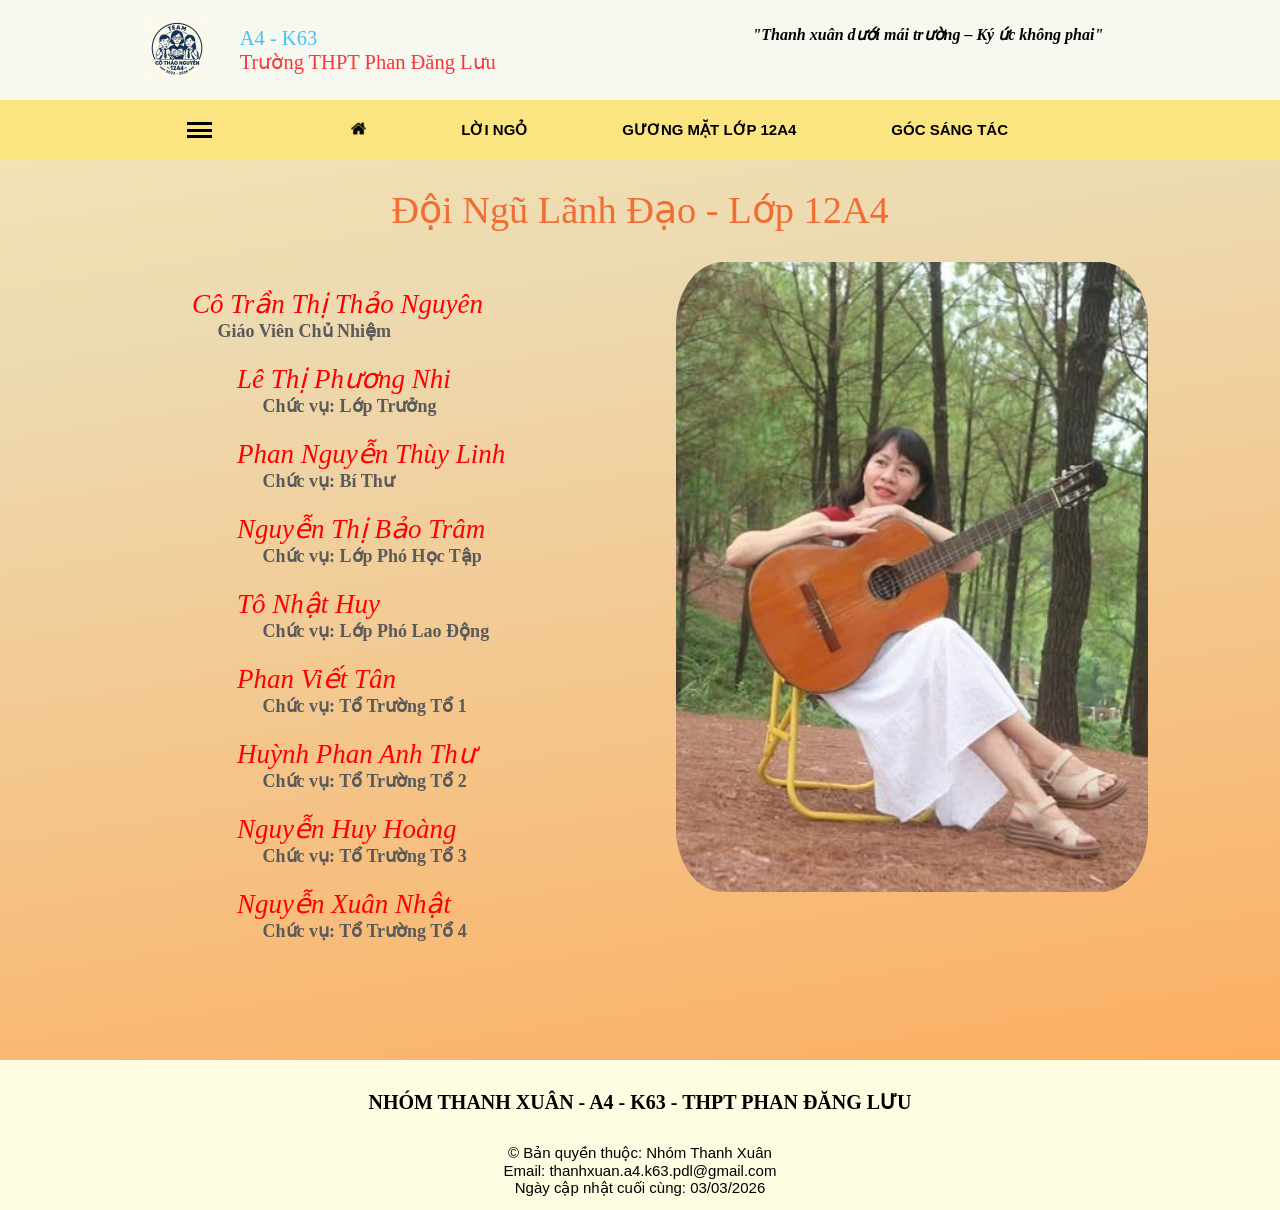
==== html/bancansu.html @ f884e47a "Khởi tạo dự án" ====
<!DOCTYPE html>
<html lang="vn">

<head>
    <meta charset="UTF-8">
    <meta name="viewport" content="width=device-width, initial-scale=1.0">
    <title>Ban Cán Sự - Lớp 12A4</title>
    <link rel="stylesheet" href="../css/csschung.css">
    <link rel="stylesheet" href="../css/bancansu.css">
    <script src="https://code.jquery.com/jquery-3.6.0.min.js"></script>
</head>

<body>
    <!-- Header -->
    <header>
        <div class="information">
            <div class="informationlogo">
                <a href="../index.html" id="informationlogo"><img src="../img/logo.png" alt="logo"
                        id="informationimg"></a>
            </div>
            <div class="informationtext">
                <p class="informationname1">A4 - K63</p>
                <p class="informationname2">Trường THPT Phan Đăng Lưu</p>
            </div>
            <div class="informationslogan">
                <h3 id="slogan">"Thanh xuân dưới mái trường – Ký ức không phai"</h3>
            </div>
        </div>
    </header>
    <!-- Navigation -->
    <nav id="navigation">
        <div class="mini-menu">
            <div class="container">
                <div class="bar1"></div>
                <div class="bar2"></div>
                <div class="bar3"></div>
            </div>
            <ul class="menu3g">
                <li class="trangchu3g">
                    <a href="../index.html">Trang chủ</a>
                </li>
                <li class="loingo3g">
                    <a href="../html/loingo.html">Lời ngỏ</a>
                </li>
                <li class="guongmat12a43g">
                    Gương mặt lớp 12A4
                    <ul class="ulguongmat12a43g">
                        <li class="libancansu">
                            <a href="../html/bancansu.html">Ban cán sự</a>
                        </li>
                        <li class="lithanhvientieubieu">
                            <a href="../html/thanhvientieubieu.html">Thành viên tiêu biểu</a>
                        </li>
                        <li class="lithanhvienlop">
                            <a href="../html/thanhvienlop.html">Thành viên lớp</a>
                        </li>
                    </ul>
                </li>
                <li class="gocsangtac3g">
                    <a href="../html/gocsangtac.html">Góc sáng tác</a>
                </li>
            </ul>
        </div>
        </div>
        <div class="main-menu">
            <ul class="ulmain-menu">
                <li class="dieuhuong home">
                    <a href="../index.html" class="ahome"><img src="../img/home.png" alt="Home" class="homeimg" /></a>
                </li>
                <li class="dieuhuong loingo">
                    <a href="../html/loingo.html">LỜI NGỎ</a>
                </li>
                <li class="dieuhuong guongmatlop12a4">
                    <div class="aguongmatlop12a4">GƯƠNG MẶT LỚP 12A4</div>
                    <ul class="menuguongmatlop12a4">
                        <li class="guongmat bancansu">
                            <a href="../html/bancansu.html">Ban cán sự</a>
                        </li>
                        <li class="guongmat thanhvientieubieu">
                            <a href="../html/thanhvientieubieu.html">Thành viên tiêu biểu</a>
                        </li>
                        <li class="guongmat thanhvienlop">
                            <a href="../html/thanhvienlop.html">Thành viên lớp</a>
                        </li>
                    </ul>
                </li>
                <li class="dieuhuong gocsangtac">
                    <a href="../html/gocsangtac.html">GÓC SÁNG TÁC</a>
                </li>
            </ul>
        </div>
    </nav>
    <main>
        <div class="titlebancansu">Đội Ngũ Lãnh Đạo - Lớp 12A4</div>
        <div class="main-bancansu">
            <div class="gvcn">
                <h5>Cô Trần Thị Thảo Nguyên</h5>
                <h6>Giáo Viên Chủ Nhiệm</h6>
            </div>
            <div class="loptruong">
                <h5>Lê Thị Phương Nhi</h5>
                <h6>Chức vụ: Lớp Trưởng</h6>
            </div>
            <div class="bithu">
                <h5>Phan Nguyễn Thùy Linh</h5>
                <h6>Chức vụ: Bí Thư</h6>
            </div>
            <div class="lopphohoctap">
                <h5>Nguyễn Thị Bảo Trâm</h5>
                <h6>Chức vụ: Lớp Phó Học Tập</h6>
            </div>
            <div class="loppholaodong">
                <h5>Tô Nhật Huy</h5>
                <h6>Chức vụ: Lớp Phó Lao Động</h6>
            </div>
            <div class="totruong1">
                <h5>Phan Viết Tân</h5>
                <h6>Chức vụ: Tổ Trường Tổ 1</h6>
            </div>
            <div class="totruong2">
                <h5>Huỳnh Phan Anh Thư</h5>
                <h6>Chức vụ: Tổ Trường Tổ 2</h6>
            </div>
            <div class="totruong3">
                <h5>Nguyễn Huy Hoàng</h5>
                <h6>Chức vụ: Tổ Trường Tổ 3</h6>
            </div>
            <div class="totruong4">
                <h5>Nguyễn Xuân Nhật</h5>
                <h6>Chức vụ: Tổ Trường Tổ 4</h6>
            </div>
            <div class="dimgbancansu">
                <img src="../img/Co.jpg" alt="" id="imgbancansu">
            </div>
        </div>
    </main>
    <!-- Footer -->
    <footer>
        <div class="footertop">NHÓM THANH XUÂN - A4 - K63 - THPT PHAN ĐĂNG LƯU</div>
        <div class="ftbanquy">&copy; Bản quyền thuộc: Nhóm Thanh Xuân</div>
        <div class="ftemail">Email: thanhxuan.a4.k63.pdl@gmail.com</div>
        <div class="last-update">Ngày cập nhật cuối cùng: 03/03/2026</div>
    </footer>
</body>
<!-- Cuộn sticky  -->
<script>
    $(window).scroll(function () {
        if ($(this).scrollTop() > 100) {
            $("#navigation").addClass("sticky");
        } else {
            $("#navigation").removeClass("sticky");
        }
    });
</script>
<!-- Đổi ảnh ban cán sự -->
<!-- Đổi ảnh ban cán sự -->
<script>
    const imgbancansu = document.getElementById('imgbancansu');
    const gvcn = document.querySelector('.gvcn'); // THÊM DÒNG NÀY
    const loptruong = document.querySelector('.loptruong');
    const bithu = document.querySelector('.bithu');
    const lopphohoctap = document.querySelector('.lopphohoctap');
    const loppholaodong = document.querySelector('.loppholaodong');
    const totruong1 = document.querySelector('.totruong1');
    const totruong2 = document.querySelector('.totruong2');
    const totruong3 = document.querySelector('.totruong3');
    const totruong4 = document.querySelector('.totruong4');
    const defaultImg = imgbancansu.src;
    const imgMap = {
        gvcn: '../img/Co.jpg', // THÊM DÒNG NÀY
        loptruong: '../img/Anh_Thanh_Vien/27_LeThiPhuongNhi.jpg',
        bithu: '../img/Anh_Thanh_Vien/19_PhanNguyenThuyLinh.jpg',
        lopphohoctap: '../img/Anh_Thanh_Vien/42_NguyenThiBaoTram.jpg',
        loppholaodong: '../img/Anh_Thanh_Vien/18_ToNhatHuy.jpg',
        totruong1: '../img/Anh_Thanh_Vien/36_PhanVietTan.jpg',
        totruong2: '../img/Anh_Thanh_Vien/40_HuynhPhanAnhThu.jpg',
        totruong3: '../img/Anh_Thanh_Vien/15_NguyenHuyHoang.jpg',
        totruong4: '../img/Anh_Thanh_Vien/26_NguyenXuanNhat.jpg'
    };

    function handleImageChange(element, key) {
        if (!element) return;
        element.addEventListener('mouseenter', () => {
            if (window.innerWidth > 1024) {
                changeImage(key);
            }
        });
        element.addEventListener('mouseleave', () => {
            if (window.innerWidth > 1024) {
                resetImage();
            }
        });
        element.addEventListener('click', (e) => {
            e.preventDefault();
            if (window.innerWidth <= 1024) {
                if (imgbancansu.src.includes(imgMap[key].split('/').pop())) {
                    resetImage();
                } else {
                    changeImage(key);
                }
            }
        });
    }
    function changeImage(key) {
        imgbancansu.style.opacity = 0;
        setTimeout(() => {
            imgbancansu.src = imgMap[key];
            imgbancansu.style.opacity = 1;
        }, 200);
    }
    function resetImage() {
        imgbancansu.style.opacity = 0;
        setTimeout(() => {
            imgbancansu.src = defaultImg;
            imgbancansu.style.opacity = 1;
        }, 200);
    }
    function updateCursor() {
        const elements = [gvcn, loptruong, bithu, lopphohoctap, loppholaodong, totruong1, totruong2, totruong3, totruong4]; // THÊM gvcn
        elements.forEach(element => {
            if (element) {
                if (window.innerWidth <= 1024) {
                    element.style.cursor = 'pointer';
                } else {
                    element.style.cursor = 'default';
                }
            }
        });
    }
    handleImageChange(gvcn, 'gvcn');
    handleImageChange(loptruong, 'loptruong');
    handleImageChange(bithu, 'bithu');
    handleImageChange(lopphohoctap, 'lopphohoctap');
    handleImageChange(loppholaodong, 'loppholaodong');
    handleImageChange(totruong1, 'totruong1');
    handleImageChange(totruong2, 'totruong2');
    handleImageChange(totruong3, 'totruong3');
    handleImageChange(totruong4, 'totruong4');
    updateCursor();
    window.addEventListener('resize', updateCursor);
</script>

</html>
---- css/csschung.css ----
* {
  padding: 0;
  margin: 0;
  box-sizing: border-box;
  font-family: Arial, Helvetica, sans-serif;
  font-size: 15px;
  color: black;
}
ul {
  list-style-type: none;
}
a {
  text-decoration: none;
}

/* Header */

header > .information {
  display: flex;
  justify-content: space-evenly;
  align-items: center;
  padding: 2px 20px 2px 50px;
  height: 100px;
  margin: 0 auto;
  background-color: #f7f8f0;
}
#informationimg {
  width: 5vw;
}
.informationlogo {
  display: flex;
  justify-content: center;
  align-items: center;
  flex: 0.5;
}
.informationtext {
  display: inline;
  flex: 1;
  margin-left: -5vw;
}
.informationname1 {
  font-size: 1.6vw;
  font-family: "UTM A&S Signwriter";
  color: rgb(71, 194, 247);
}
.informationname2 {
  font-size: 1.6vw;
  font-family: "UTM Aristote";
  color: rgb(250, 55, 55);
}

.informationslogan {
  width: 35%;
  height: 40px;
  margin: 0px 0px 10px 5px;
  flex: 1;
}
.informationslogan > h3 {
  font-size: 1.25vw;
  font-family: "Times New Roman", Times, serif;
  font-style: italic;
}

/* Navigation */

nav#navigation {
  display: flex;
  justify-content: space-around;
  padding: 0 15vw 0 10vw;
  align-items: center;
  background-color: #fbe580;
}
.sticky {
  position: fixed;
  width: 100%;
  text-align: left;
  z-index: 100000;
  top: 0;
}
.main-menu {
  flex: 5;
  display: flex;
  justify-content: space-between;
  padding: 0 50px;
  height: 60px;
  align-items: center;
  background-color: #fbe580;
}
.homeimg {
  height: 15px;
  background-color: #fbe580;
}
.ulmain-menu {
  list-style: none;
  flex: 10;
  display: flex;
  justify-content: space-between;
}
.ulmain-menu > li {
  padding: 0px 30px;
}
.ulmain-menu > li > a,
.aguongmatlop12a4 {
  text-align: center;
  text-decoration: none;
  font-weight: 700;
  display: inline-block;
  font-size: 15px;
}
.menu3gach {
  float: left;
  flex: 0.3;
  padding: 0 10px;
}
.menugach {
  align-items: center;
  display: flex;
  justify-content: center;
}
.menu3g li {
  padding: 0px 2px 3px 2px;
}
.container > div {
  width: 25px;
  height: 3px;
  background-color: black;
  margin: 3.5px 0;
}
.mini-menu {
  flex: 1;
  display: flex;
  justify-content: center;
}
.mini-menu,
.guongmatlop12a4 {
  position: relative;
}
.menuguongmatlop12a4,
ul.menu3g {
  visibility: hidden;
  position: absolute;
  font-size: 12px;
  border: 1px solid rgb(0, 0, 0);
  padding: 10px 5px 10px 20px;
  top: 50px;
  transition: 0.3s;
  width: 250px;
  z-index: 1;
  background-color: rgba(255, 255, 255, 0.603);
}
ul.menu3g {
  padding: 10px 5px 10px 20px;
  margin-left: 50%;
}
ul.menuguongmatlop12a4 {
  margin-left: -10%;
}
ul.menu3g > a {
  display: inline-block;
}
.guongmatlop12a4:hover .menuguongmatlop12a4,
.mini-menu:hover .menu3g {
  visibility: visible;
  top: 40px;
}
.ulmain-menu > li > a:hover,
.aguongmatlop12a4:hover,
.menu3g > a:hover {
  border-bottom: 1px solid black;
  transition: all 150ms linear 0s;
  transform: scale(1.1);
}
.aguongmatlop12a4 {
  cursor: pointer;
  color: black;
}
ul .ulguongmat12a43g > li {
  padding-left: 10px;
}
.menuguongmatlop12a4 a:hover,
.menu3g a:hover {
  font-size: 16px;
  border-bottom: 1px solid black;
  background-color: #efeeee;
  transition: 0.2s;
}
.guongmatlop12a4 li {
  padding: 0px 2px 3px 2px;
}

/* Body */
body {
  min-height: 100vh;
  display: flex;
  flex-direction: column;
}

/* Main */
/* main {
  min-height: 100vh;
  background: url(../img/backgroundhome.png);
  background-size: cover;
  background-repeat: no-repeat;
} */

/* Footer */
footer {
  margin-top: auto;
  width: 100%;
  height: 150px;
  background-color: #fffde1;
}
footer > div {
  display: flex;
  justify-content: center;
  align-items: center;
}
.footertop {
  text-align: center;
  padding: 30px 0;
  font-family: "Times New Roman", Times, serif;
  font-weight: 800;
  font-size: 20px;
}

@media (min-width: 601px) and (max-width: 1024px) {
  .main-menu {
    display: flex;
    padding: 0 20px;
  }
  .ulmain-menu > li {
    padding: 0 15px;
  }
  .ulmain-menu > li > a,
  .aguongmatlop12a4 {
    font-size: 13px;
  }
  .mini-menu {
    display: none;
  }
  .informationname1,
  .informationname2 {
    font-size: 1.8vw;
  }
  .informationslogan > h3 {
    font-size: 1.5vw;
  }
  #informationimg {
    width: 7vw;
  }
}

@media (max-width: 600px) {
  /* Header */
  header > .information {
    padding: 10px;
    height: auto;
    flex-wrap: wrap;
  }
  .informationlogo {
    flex: 0 0 100%;
    margin-bottom: 10px;
  }
  #informationimg {
    width: 80px;
    height: auto;
  }
  .informationtext {
    flex: 0 0 60%;
    margin-left: 0;
    text-align: center;
  }
  .informationname1,
  .informationname2 {
    font-size: 16px;
  }
  .informationslogan {
    flex: 0 0 100%;
    width: 100%;
    margin: 10px 0 0;
    text-align: center;
  }
  .informationslogan > h3 {
    font-size: 14px;
  }
  .main-menu {
    display: none;
  }
  .mini-menu {
    display: flex;
    height: 50px;
    align-items: center;
    justify-content: center;
    width: 100%;
  }
  .container {
    padding: 10px;
    cursor: pointer;
  }
  .container > div {
    width: 30px;
    height: 4px;
    margin: 5px 0;
  }
  ul.menu3g {
    width: 200px;
    margin-left: 0;
    left: 10px;
    top: 45px;
    background-color: #fbe580;
    border: 1px solid #333;
  }
}

@media (max-width: 400px) {
  .informationname1,
  .informationname2 {
    font-size: 14px;
  }
  .informationslogan > h3 {
    font-size: 12px;
  }
  ul.menu3g {
    width: 180px;
  }
  .menu3g li {
    font-size: 14px;
  }
}
---- css/bancansu.css ----
main {
  min-height: 100vh;
  background: linear-gradient(
    351deg,
    rgba(252, 175, 98, 1) 0%,
    rgba(237, 217, 175, 1) 79%,
    rgba(242, 226, 182, 1) 100%
  );
}
.titlebancansu {
  display: flex;
  justify-content: center;
  align-items: center;
  padding-top: 3vh;
  font-size: 3vw;
  font-family: "SVN-Dancing Script";
  color: #f16d34;
}
.main-bancansu {
  margin: 5vh 10vw 5vh 15vw;
  height: 75vh;
  display: grid;
  grid-template-columns: repeat(2, 1fr);
  grid-template-rows: repeat(9, 1fr);
  align-content: center;
  align-items: center;
}
.gvcn {
  grid-column: 1 / 2;
  grid-row: 1 / 2;
}
.loptruong {
  grid-column: 1 / 2;
  grid-row: 2 / 3;
}
.bithu {
  grid-column: 1 / 2;
  grid-row: 3 / 4;
}
.lopphohoctap {
  grid-column: 1 / 2;
  grid-row: 4 / 5;
}
.loppholaodong {
  grid-column: 1 / 2;
  grid-row: 5 / 6;
}
.totruong1 {
  grid-column: 1 / 2;
  grid-row: 6 / 7;
}
.totruong2 {
  grid-column: 1 / 2;
  grid-row: 7 / 8;
}
.totruong3 {
  grid-column: 1 / 2;
  grid-row: 8 / 9;
}
.totruong4 {
  grid-column: 1 / 2;
  grid-row: 9 / 10;
}
.dimgbancansu {
  grid-column: 2 / 3;
  grid-row: 1 / 9;
  display: flex;
  justify-content: center;
  align-items: center;
  height: 100%;
}
.dimgbancansu > img {
  height: 70vh;
  border-radius: 10%;
  transition: opacity 0.4s;
  opacity: 1;
}
.main-bancansu > div:not(.dimgbancansu):not(.gvcn) {
  padding-left: 5vh;
}
.main-bancansu > div > h5 {
  font-size: 27px;
  color: red;
  font-family: "UTM ViceroyJF";
  font-style: italic;
  font-weight: 200;
}
.main-bancansu > div > h6 {
  font-size: 18px;
  font-family: "Times New Roman", Times, serif;
  color: rgb(90, 90, 90);
  padding: 0 2vw;
}
.main-bancansu > div:not(.dimgbancansu) {
  transition: all 0.3s ease-in-out;
}
.main-bancansu > div:not(.dimgbancansu):hover {
  padding-left: 10vh;
}
@media (min-width: 601px) and (max-width: 1024px) {
  .titlebancansu {
    font-size: 4vw;
    padding-top: 2vh;
  }
  .main-bancansu {
    margin: 3vh 5vw;
    height: auto;
    grid-template-columns: 1fr 1fr;
    gap: 15px;
  }
  .dimgbancansu {
    grid-row: 1 / 10;
  }
  .dimgbancansu > img {
    height: 60vh;
    max-width: 100%;
    object-fit: cover;
  }
  .main-bancansu > div > h5 {
    font-size: 22px;
  }
  .main-bancansu > div > h6 {
    font-size: 16px;
  }
  .main-bancansu > div:not(.dimgbancansu):not(.gvcn) {
    padding-left: 2vh;
  }
  .main-bancansu > div:not(.dimgbancansu):hover {
    padding-left: 4vh;
  }
}
@media (max-width: 600px) {
  .titlebancansu {
    font-size: 7vw;
    padding: 15px 0;
  }
  .main-bancansu {
    margin: 2vh 4vw;
    height: auto;
    display: flex;
    flex-direction: column;
    gap: 12px;
  }
  .gvcn,
  .loptruong,
  .bithu,
  .lopphohoctap,
  .loppholaodong,
  .totruong1,
  .totruong2,
  .totruong3,
  .totruong4 {
    width: 100%;
    padding: 8px 15px;
    background: rgba(255, 255, 255, 0.3);
    border-radius: 10px;
    order: 1;
  }
  .dimgbancansu {
    width: 100%;
    order: 0;
    margin-bottom: 20px;
  }
  .dimgbancansu > img {
    height: auto;
    width: 90%;
    max-width: 350px;
    border-radius: 10%;
  }
  .main-bancansu > div > h5 {
    font-size: 20px;
  }
  .main-bancansu > div > h6 {
    font-size: 15px;
    padding: 0 10px;
  }
  .main-bancansu > div:not(.dimgbancansu):not(.gvcn) {
    padding-left: 15px;
  }
  .main-bancansu > div:not(.dimgbancansu):hover {
    padding-left: 20px;
  }
}
@media (max-width: 400px) {
  .titlebancansu {
    font-size: 8vw;
  }
  .dimgbancansu > img {
    width: 95%;
    max-width: 280px;
  }
  .main-bancansu > div > h5 {
    font-size: 18px;
  }
  .main-bancansu > div > h6 {
    font-size: 14px;
  }
  .gvcn,
  .loptruong,
  .bithu,
  .lopphohoctap,
  .loppholaodong,
  .totruong1,
  .totruong2,
  .totruong3,
  .totruong4 {
    padding: 6px 12px;
  }
}
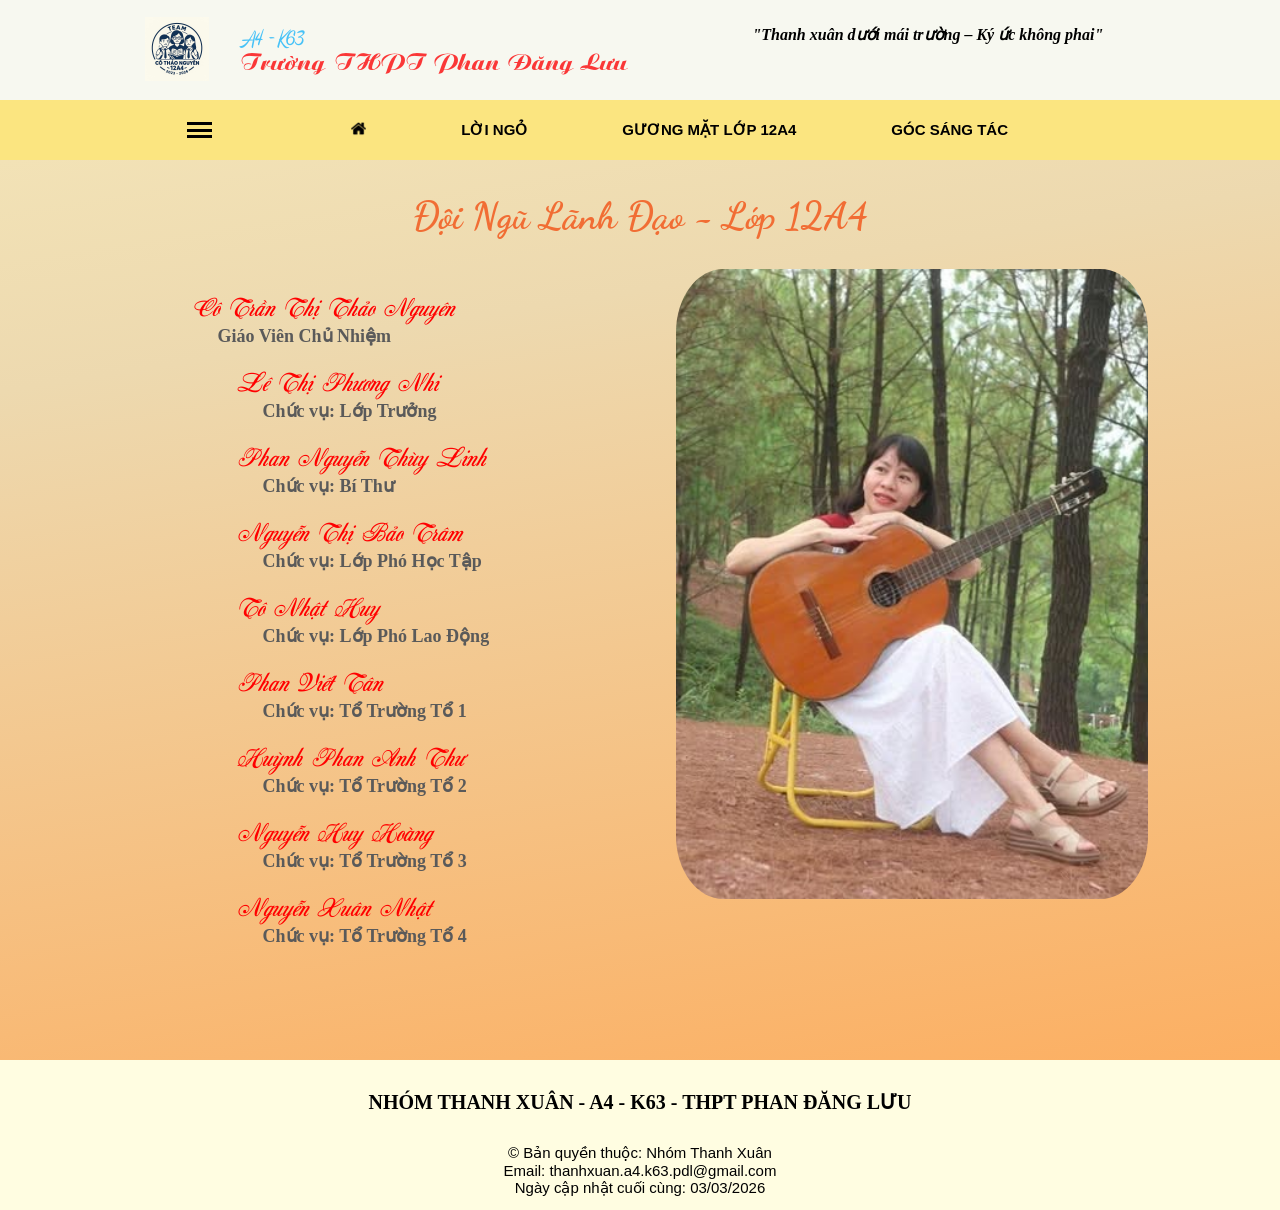
==== commit 9739d3fb: "update font" ====
--- a/html/bancansu.html
+++ b/html/bancansu.html
@@ -7,6 +7,7 @@
     <title>Ban Cán Sự - Lớp 12A4</title>
     <link rel="stylesheet" href="../css/csschung.css">
     <link rel="stylesheet" href="../css/bancansu.css">
+    <link rel="stylesheet" href="../css/fontcss.css">
     <script src="https://code.jquery.com/jquery-3.6.0.min.js"></script>
 </head>
 
--- a/css/fontcss.css
+++ b/css/fontcss.css
@@ -0,0 +1,85 @@
+/* Fonts.css - Tất cả font chữ cho web báo tường */
+
+/* UTM A&S Signwriter */
+@font-face {
+  font-family: "UTM A&S Signwriter";
+  src: url("../fonts/UTM-AS-Signwriter.ttf") format("truetype");
+  font-weight: normal;
+  font-style: normal;
+  font-display: swap;
+}
+
+/* UTM Aristote */
+@font-face {
+  font-family: "UTM Aristote";
+  src: url("../fonts/UTM-Aristote.otf") format("opentype");
+  font-weight: normal;
+  font-style: normal;
+  font-display: swap;
+}
+
+/* SVN-Dancing Script */
+@font-face {
+  font-family: "SVN-Dancing Script";
+  src: url("../fonts/SVN-DancingScript.ttf") format("truetype");
+  font-weight: normal;
+  font-style: normal;
+  font-display: swap;
+}
+
+/* UTM ViceroyJF */
+@font-face {
+  font-family: "UTM ViceroyJF";
+  src: url("../fonts/UTM-ViceroyJF.ttf") format("truetype");
+  font-weight: normal;
+  font-style: normal;
+  font-display: swap;
+}
+
+/* UTM Bustamalaka */
+@font-face {
+  font-family: "UTM Bustamalaka";
+  src: url("../fonts/UTM-Bustamalaka.ttf") format("truetype");
+  font-weight: normal;
+  font-style: normal;
+  font-display: swap;
+}
+
+/* SVN-Segoe Script */
+@font-face {
+  font-family: "SVN-Segoe Script";
+  src: url("../fonts/SVN-SegoeScript.ttf") format("truetype");
+  font-weight: normal;
+  font-style: normal;
+  font-display: swap;
+}
+
+/* SVN-Bradley Hand */
+@font-face {
+  font-family: "SVN-Bradley Hand";
+  src: url("../fonts/SVN-BradleyHand.ttf") format("truetype");
+  font-weight: normal;
+  font-style: normal;
+  font-display: swap;
+}
+
+/* SVN-Segoe Print */
+@font-face {
+  font-family: "SVN-Segoe Print";
+  src: url("../fonts/SVN-SegoePrint.ttf") format("truetype");
+  font-weight: normal;
+  font-style: normal;
+  font-display: swap;
+}
+
+/* SVN-Sensation */
+@font-face {
+  font-family: "SVN-Sansation";
+  src: url("../fonts/SVN-Sansation.ttf") format("truetype");
+  font-weight: normal;
+  font-style: normal;
+  font-display: swap;
+}
+
+/* Google Fonts - Quicksand & Playfair Display */
+@import url("https://fonts.googleapis.com/css2?family=Playfair+Display:wght@400;500;600;700;800;900&family=Quicksand:wght@300;400;500;600;700&display=swap");
